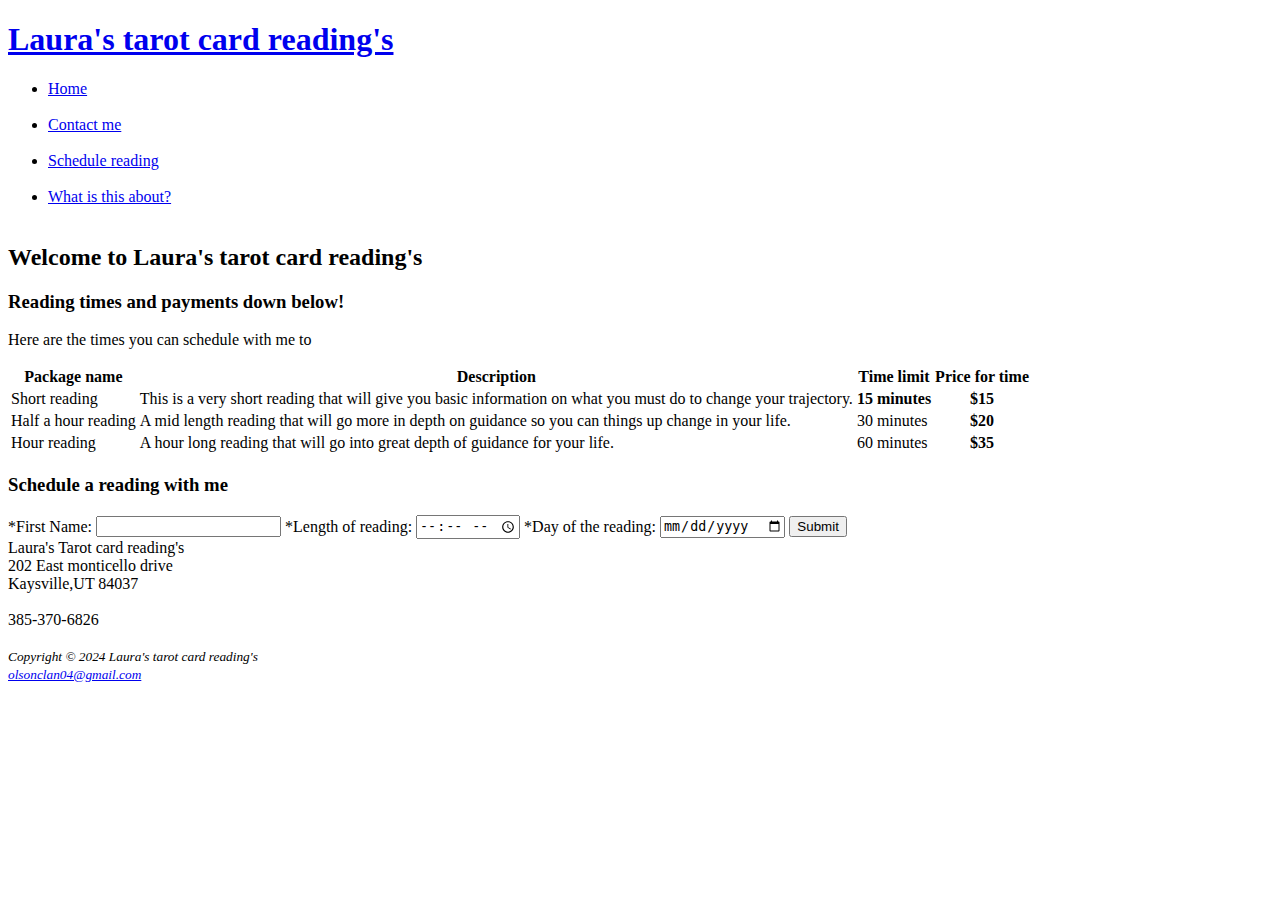
==== booking.html @ 9be74655 "tarot" ====
<!DOCTYPE html>
<html lang="en">
    <head>
      <title>Laura's tarot card reading's</title>
      <meta charset="utf-8">
      <link href="Tarot.css" rel="stylesheet">
    </head>

<body>
    <div id="wrapper">
    <header>
      <h1><a href=booking.html>Laura's tarot card reading's</a></h1>
    </header>
    <nav>
        <ul>
            <li><a href="index.html">Home</a> </li> <br>
            <li><a href="contact-info.html">Contact me</a></li> <br>
            <li><a href="booking.html">Schedule reading</a></li> <br>
            <li><a href="tarot.html">What is this about?</a></li> <br>
        </ul>
    </nav>
    <div id="deckheader">

    </div>
    <main>
        <h2>Welcome to Laura's tarot card reading's</h2>
        <h3>Reading times and payments down below!</h3>
        <p>Here are the times you can schedule with me to </p>
        <table>
            <tr>
                <th>Package name</th>
                <th>Description</th>
                <th>Time limit</th>
                <th>Price for time</th>
            </tr>
            <tr>
                <td>Short reading</td>
                <td class="text">This is a very short reading that will give you basic
                    information on what you must do to change your trajectory.</td>
                <th>15 minutes</th>
                <th>$15</th>
            </tr>
            <tr>
                <td>Half a hour reading</td>
                <td class="text">A mid length reading that will go more
                    in depth on guidance so you can things up change in
                    your life.
                </td>
                <td>30 minutes</td>
                <th>$20</th>
            </tr>
            <tr>
                <td>Hour reading</td>
                <td class="text">A hour long reading that will go into great
                    depth of guidance for your life.
                </td>
                <td>60 minutes</td>
                <th>$35</th>
            </tr>
        </table>
        <h3>Schedule a reading with me</h3>

        <form action="https://webdevbasics.net/scripts/demo.php" method="post">
            <label for="firstName">*First Name:</label>
            <input type="text" name="firstName" id="firstName" required="required">

            <label for="time">*Length of reading:</label>
            <input type="time" name="time" id="time" required="required">
            
            <label for="date">*Day of the reading:</label>
            <input type="date" name="date" id="date" required="required">

            <input type="submit" name="submit" id="submit">
        </form>
        <div id="contact">
            <span class=readings>Laura's Tarot card reading's</span><br>
            202 East monticello drive<br>
            Kaysville,UT 84037<br>
            <br>
            385-370-6826<br>
            <br>
        </div>
        <footer>
            <small><i>
                Copyright &copy; 2024 Laura's tarot card reading's <br>
                <a href="mailto:olsonclan04@gmail.com">olsonclan04@gmail.com</a>
                
            </i></small>
        </footer>
    </main>
    </div>

</body>


</html>
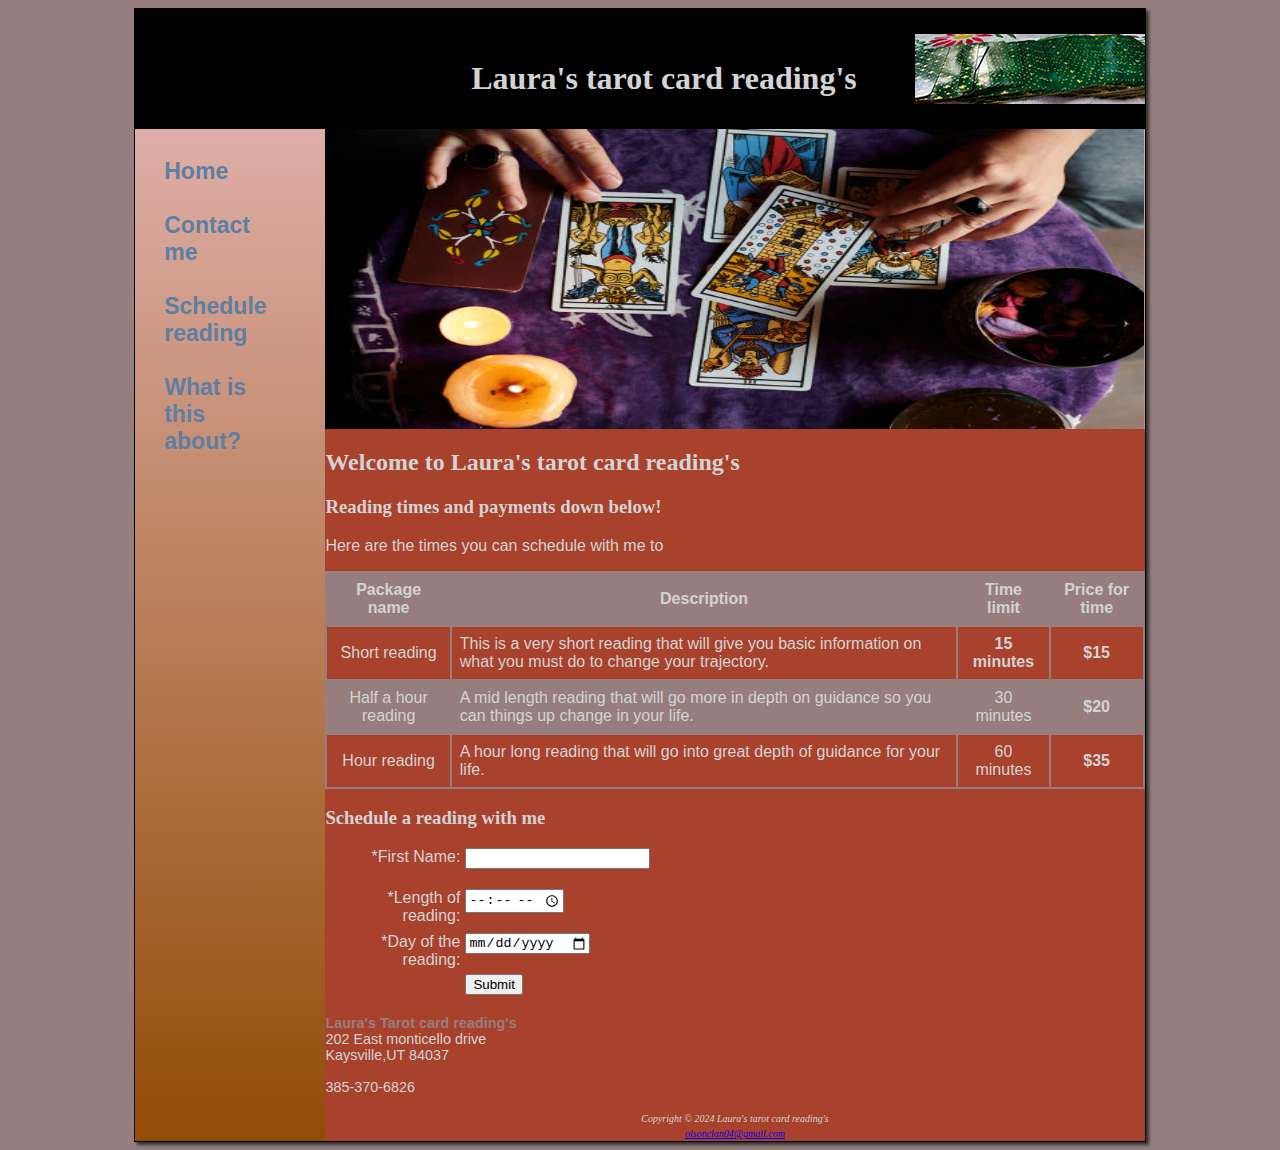
==== commit 4f220a78: "Update booking.html" ====
--- a/booking.html
+++ b/booking.html
@@ -3,7 +3,7 @@
     <head>
       <title>Laura's tarot card reading's</title>
       <meta charset="utf-8">
-      <link href="Tarot.css" rel="stylesheet">
+      <link href="tarot.css" rel="stylesheet">
     </head>
 
 <body>
@@ -93,4 +93,4 @@
 </body>
 
 
-</html>+</html>
--- a/tarot.css
+++ b/tarot.css
@@ -0,0 +1,154 @@
+* {box-sizing: border-box;}
+
+body {
+ background-color: #977e7e;
+ Color: #d3d3d3;
+ font-family: Arial, Helvetica, sans-serif;
+}
+#wrapper{
+    margin-left: auto;
+    margin-right: auto;
+    width: 80%;
+    min-width: 960px;
+    max-width: 2048px;
+    background-color: #a8422d;
+    border: 1px solid #000000;
+    background-image: linear-gradient(to bottom, #e7b9b9,#924c07);
+    box-shadow: 3px 3px 3px #333333;
+}
+header {
+    background-color: #000000;
+    background-image: url(images/deck1.png);
+    background-repeat: no-repeat;
+    background-position: right;
+    height: 120px;
+    padding-top: 30px;
+    padding-left: 3em;
+    color: #d3d3d3;
+    text-align: center;
+}
+header a {
+    text-decoration: none;
+}
+header a:link{
+    color: #d3d3d3;
+}
+header a:visited{
+    color: #d3d3d3;
+}
+header a:hover{
+    color: #90C7E3
+}
+nav {
+    font-weight: bold;
+    padding: 1.5em;
+    font-size: 120%;
+    float: left;
+    width: 160px;
+}
+nav a {
+    text-decoration: none;
+    display: block;
+    transition: 2s linear;
+}
+nav ul{
+    list-style-type: none;
+    margin: 0;
+    padding-left: 0;
+    font-size: 1.2em;
+}
+nav a:link{
+    color: #5c7fa3;
+}
+nav a:visited{
+    color:#344873;
+}
+nav a:hover{
+    color: #A52A2A;
+    background-color:#d3d3d3;
+}
+main {
+    display: block;
+    margin-left: 190px;
+    background-color: #A8422D;
+    overflow: auto;
+}
+h1 {
+    margin-bottom: 0;
+    font-family: Georgia, 'Times New Roman', serif;
+}
+h2 {
+    color: #d3d3d3;
+    font-family: Georgia, 'Times New Roman', serif;
+}
+h3{
+    color: #d3d3d3;
+    font-family: Georgia, 'Times New Roman', serif;
+}
+footer{
+    font-family: Georgia, 'Times New Roman', serif;
+    font-size: 75%;
+    font-style: italic;
+    text-align: center;
+}
+.readings{
+    color: #977e7e;
+    font-weight: bold;
+}
+#contact{
+    font-size: 90%;
+}
+#deckheader{
+    height: 300px;
+    background-image: url(images/deckheader.jpg);
+    background-size: 100% 100%;
+    background-repeat: no-repeat;
+    margin-left: 190px;
+}
+#deckul {
+    height: 300px;
+    width: 25%;
+    background-image: url(images/deckul.jpg);
+    background-size: 100% 100%;
+    background-repeat: no-repeat;
+    margin-left: 20px;
+}
+label{
+    float: left;
+    display: block;
+    text-align: right;
+    width: 140px;
+    padding-right: 5px
+}
+input{
+    display: block;
+    margin-bottom: 20px;
+}
+textarea{
+    display: block;
+    margin-bottom: 20px;
+}
+input[type=submit]{
+    margin-left: 140px;
+}
+table {
+    border-spacing: 0;
+    border: 2px solid #977e7e;
+    border-collapse: collapse;
+}
+td, th{
+    padding: 0.5em;
+    border: 2px solid #977e7e
+}
+td {
+    text-align: center;
+}
+.text {
+    text-align: left;
+}
+tr:nth-of-type(odd){
+    background-color:#977e7e; 
+}
+#special {
+    clear:both;
+}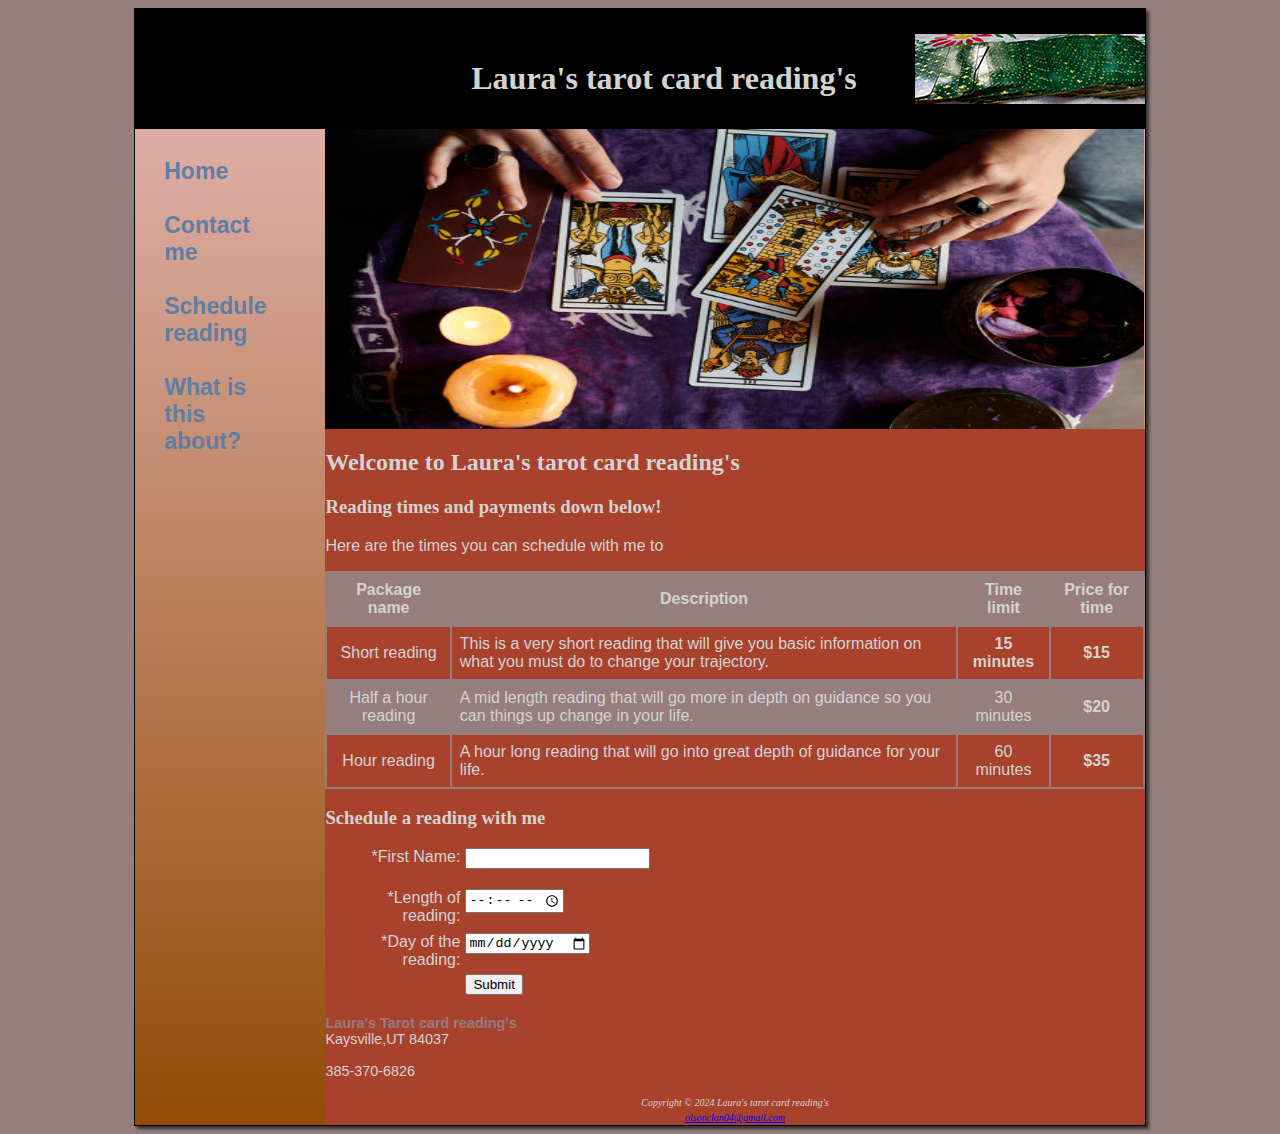
==== commit dc7062be: "Update booking.html" ====
--- a/booking.html
+++ b/booking.html
@@ -74,7 +74,6 @@
         </form>
         <div id="contact">
             <span class=readings>Laura's Tarot card reading's</span><br>
-            202 East monticello drive<br>
             Kaysville,UT 84037<br>
             <br>
             385-370-6826<br>
